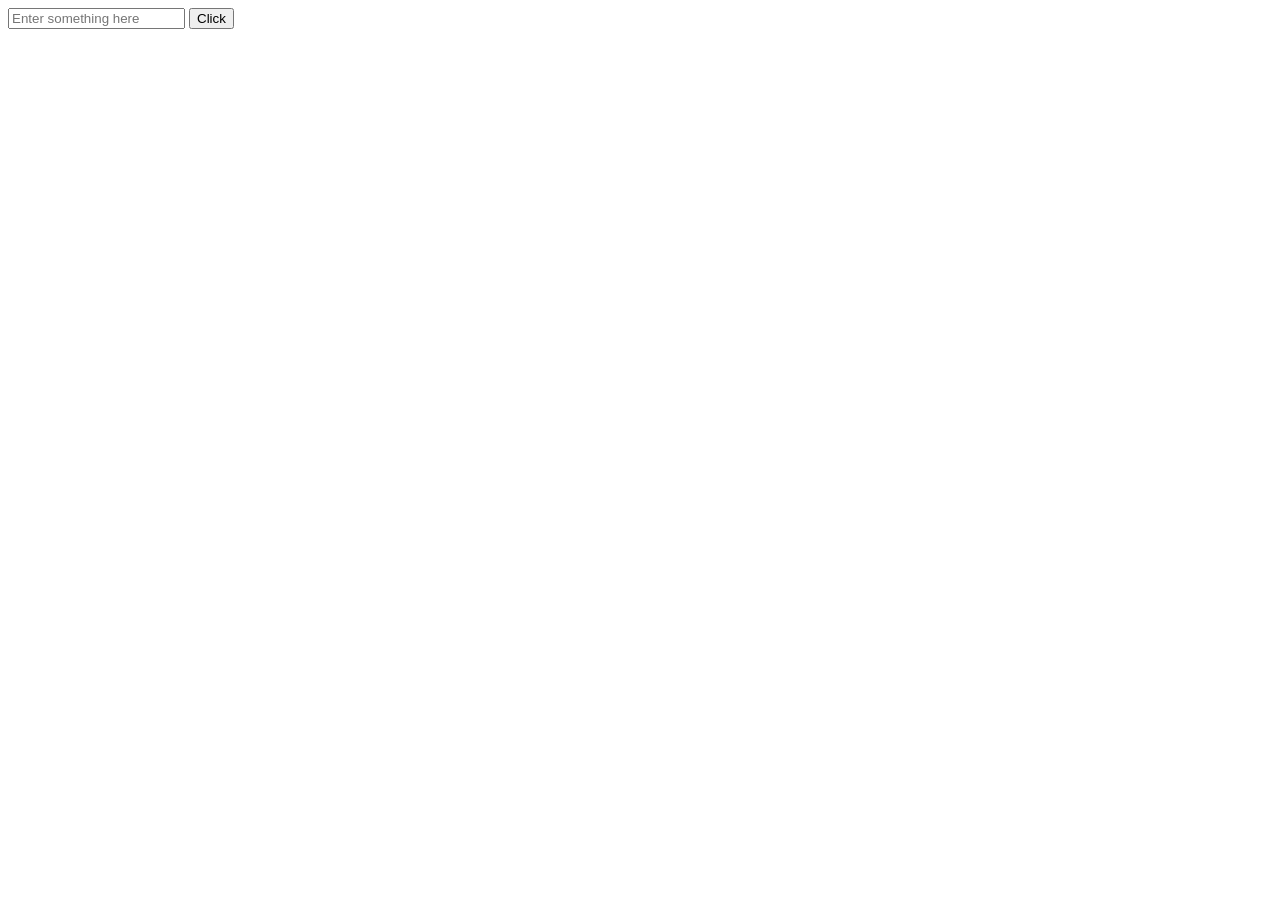
==== utilities/phase-1/13-debounce/index.html @ 27737acd "initial commit" ====
<!doctype html>
<html lang="en">
    <head>
        <meta charset="UTF-8" />
        <meta name="viewport" content="width=device-width, initial-scale=1.0" />
        <title>Debounce</title>
    </head>
    <body>
        <input type="text" id="input" placeholder="Enter something here" />
        <button id="submit-btn">Click</button>
        <script src="debounce.js"></script>
    </body>
</html>
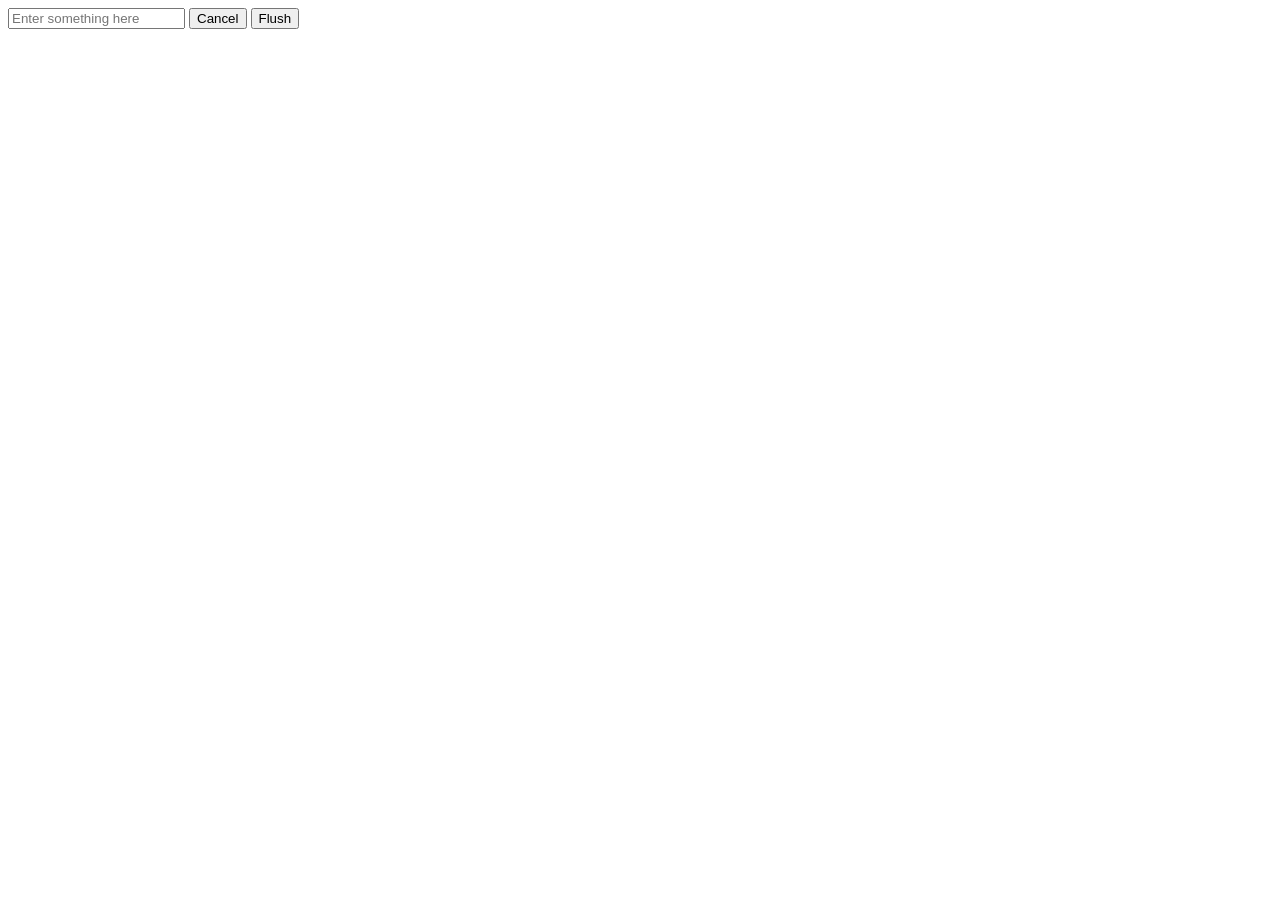
==== commit 61541a69: "initial commit" ====
--- a/utilities/phase-1/13-debounce/index.html
+++ b/utilities/phase-1/13-debounce/index.html
@@ -7,7 +7,9 @@
     </head>
     <body>
         <input type="text" id="input" placeholder="Enter something here" />
-        <button id="submit-btn">Click</button>
+        <!--<button id="submit-btn">Click</button>-->
+        <button id="cancel-debounce">Cancel</button>
+        <button id="flush-debounce">Flush</button>
         <script src="debounce.js"></script>
     </body>
 </html>
